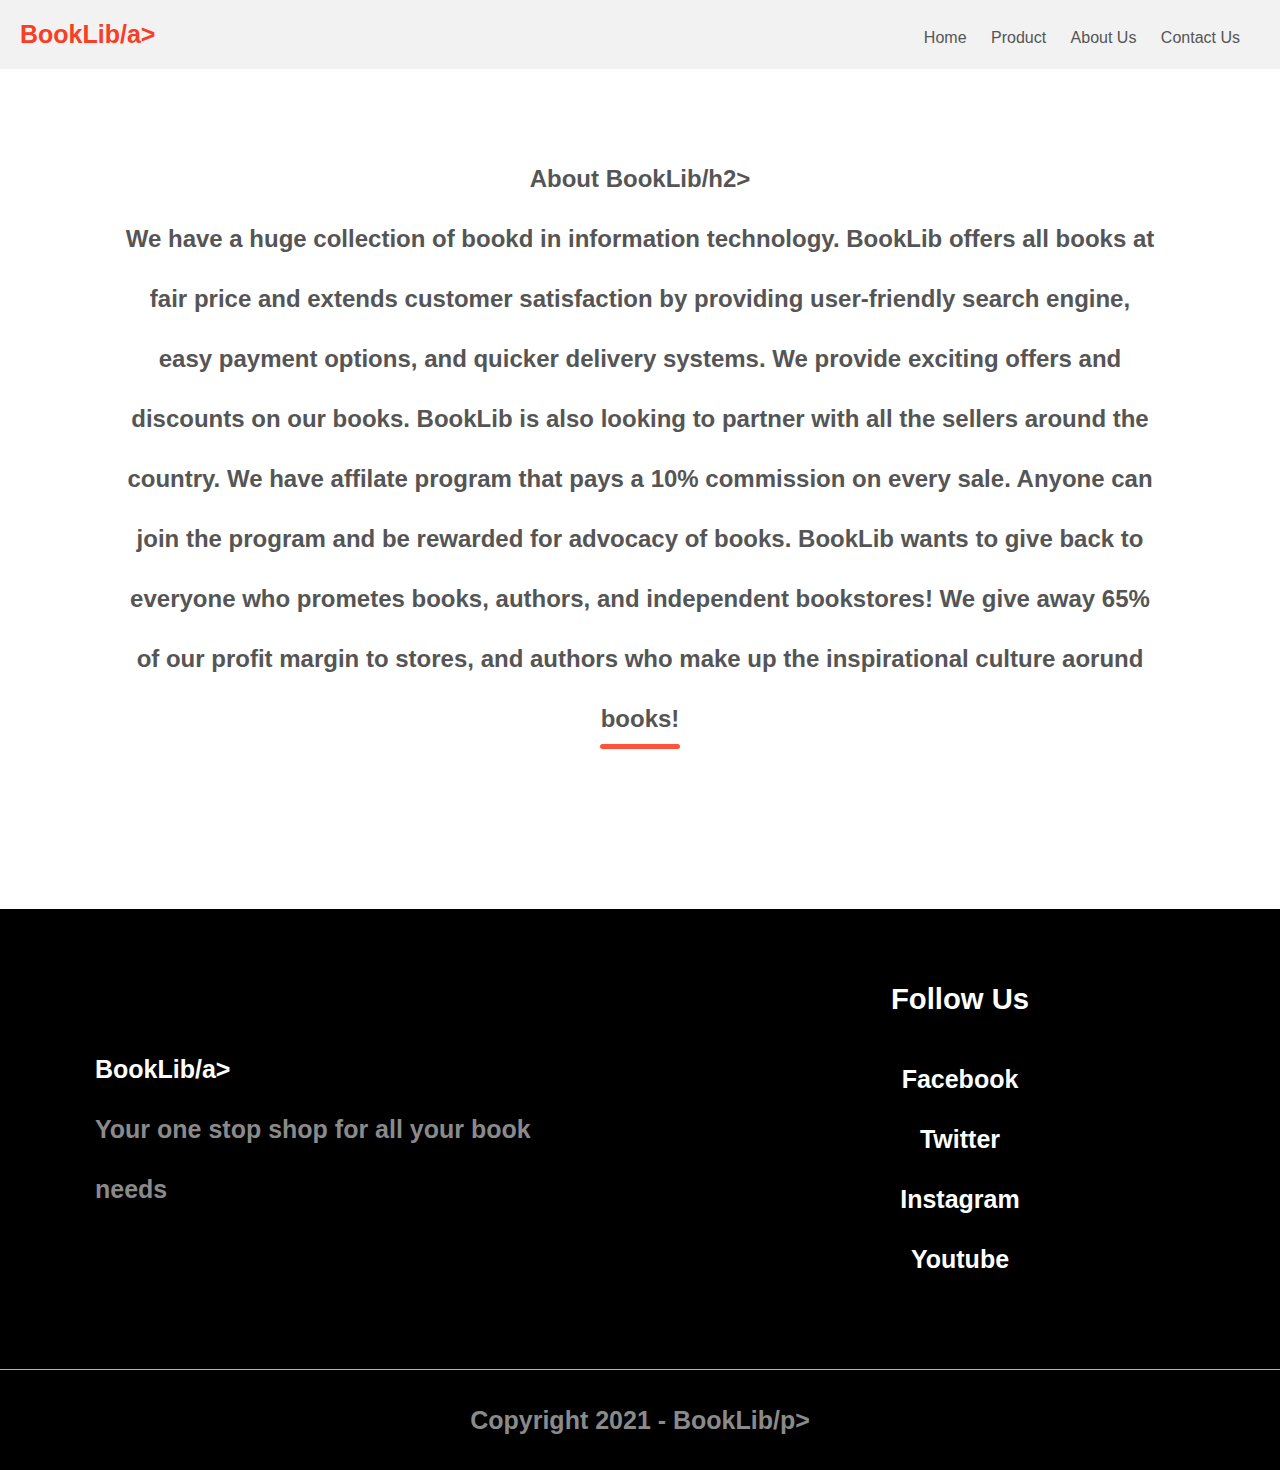
==== about.html @ 296076e8 "first commit" ====
<!DOCTYPE html>
<html lang="en">
  <head>
    <meta charset="UTF-8" />
    <meta http-equiv="X-UA-Compatible" content="IE=edge" />
    <meta name="viewport" content="width=device-width, initial-scale=1.0" />
    <link rel="stylesheet" href="style.css" />
    <link
      rel="stylesheet"
      href="https://cdnjs.cloudflare.com/ajax/libs/font-awesome/4.7.0/css/font-awesome.css"
    />
    <title>BookLib Website - About Us</title>
    <link
      href="https://fonts.googleapis.com/css2?family=Raleway:ital,wght@0,300;0,400;0,500;0,700;1,600&display=swap"
      rel="stylesheet"
    />
  </head>
  <body>
    <!-- Start Header  -->
    <div class="header">
      <div class="container">
        <!-- Start Navbar  -->
        <div class="navbar">
          <div class="logo">
            <a href="index.html" class="logo-red">BookLib/a>
          </div>
          <nav>
            <ul>
              <li><a href="index.html">Home</a></li>
              <li><a href="product.html">Product</a></li>
              <li><a href="about.html">About Us</a></li>
              <li><a href="contact.html">Contact Us</a></li>
            </ul>
          </nav>
        </div>
        <!-- End Navbar  -->
      </div>
    </div>
    <!------ End Header  ------->
    <!---------------- Start About Us content  --------------->
    <div class="single-product">
      <div class="small-container">
        <div class="row">
          <h2 class="title">About BookLib/h2>
          <p>
            We have a huge collection of bookd in information technology.
            BookLib offers all books at fair price and extends customer
            satisfaction by providing user-friendly search engine, easy payment
            options, and quicker delivery systems. We provide exciting offers
            and discounts on our books. BookLib is also looking to partner
            with all the sellers around the country. We have affilate program
            that pays a 10% commission on every sale. Anyone can join the
            program and be rewarded for advocacy of books. BookLib wants to
            give back to everyone who prometes books, authors, and independent
            bookstores! We give away 65% of our profit margin to stores, and
            authors who make up the inspirational culture aorund books!
          </p>
        </div>
      </div>
    </div>
    <!------ End About Us content  ------->
    <!------  Start Footer    ------->
    <div class="footer">
      <div class="container">
        <div class="row">
          <div class="footer-col-1">
            <!-- <a href="index.html" class="logo-white">BookLib/a> -->
            <a href="index.html" class="logo-white">BookLib/a>
            <p>Your one stop shop for all your book needs</p>
          </div>
          <!-- <div class="footer-col-2"> -->
          <!-- <a href="index.html" class="logo-white">BookLib/a>
            <p>Your one stop shop for all your book needs</p>
          </div> -->
          <div class="footer-col-4">
            <h3>Follow Us</h3>
            <ul>
              <li>Facebook</li>
              <li>Twitter</li>
              <li>Instagram</li>
              <li>Youtube</li>
            </ul>
          </div>
        </div>
        <hr />
        <p class="copyright">Copyright 2021 - BookLib/p>
      </div>
    </div>
    <!-- End Footer  -->
  </body>
</html>
---- style.css ----
/* Navbar css */
* {
  margin: 0;
  padding: 0;
  box-sizing: border-box;
  font-family: "Railway", sans-serif;
}

/* Start Navbar css  */
.navbar {
  display: flex;
  align-items: center;
  padding: 20px;
}

nav {
  flex: 1;
  text-align: right;
}
nav ul {
  display: inline-block;
  list-style-type: none;
}
nav ul li {
  display: inline-block;
  margin-right: 20px;
}
a {
  text-decoration: none;
  color: #555;
}
/* End Navbar css  */

/* Banner css  */
p {
  color: #555;
}
.constainer {
  max-width: 1300px;
  margin: auto;
  padding-left: 25px;
  /* padding-left: 25px;  */
}

.row {
  display: flex;
  align-items: center;
  flex-wrap: wrap;
  justify-content: space-around;
  /* justify-content: space-evenly; */
  margin-bottom: 60px;
}

.redress-width {
  /* border: 1px solid green; */
  margin: auto;
  margin-right: -1px;
  max-width: 42%;
  padding: 0 20px;
}
@media (max-width: 699px) {
  .redress-width {
    margin: auto;
  }
  .col-2 img {
    padding: 50px 0;
  }
}
.col-2 {
  flex-basis: 50%;
  min-width: 300px;
}
.col-2 img {
  max-width: 100%;
  padding: 50px 50px;
}
/* @media (max-width: 500px) {
  .col-2 img {
    background-color: yellow;
    padding: 50px 0;
  }
} */
.col-2 h1 {
  font-size: 50px;
  line-height: 60px;
  margin: 25px 0px;
}
.main-content {
  text-align: justify;
}
.btn,
.sortbtn {
  display: inline-block;
  background-color: #ff523b;
  color: #fff;
  padding: 8px 30px;
  margin: 30px 0px;
  border-radius: 30px;
  transition: background-color 0.5s;
}

.btn:hover {
  background-color: #563434;
}

.sortbtn {
  border: none;
  cursor: pointer;
}
.header {
  background-color: #f2f2f2;
}
.header .row {
  margin-top: 70px;
}
/* End Bernner css */

/* Categories css */

.categories {
  margin: 70px 0px;
}
.col-3 {
  flex-basis: 30%;
  min-width: 250px;
  margin-bottom: 30px;
}

.col-3 img {
  width: 100%;
}
.small-container {
  max-width: 1080px;
  margin: auto;
  padding-left: 25px;
  padding-right: 25px;
}

/* End Categories css */

/* Featured css */
/* .featured { */
/* margin-bottom: 80px; */
/* } */
.col-4 {
  flex-basis: 23%;
  padding: 10px;
  cursor: pointer;
  min-width: 200px;
  margin-bottom: 50px;
  margin: 6px;
  background: #f2f2f2;
  transition: transform 0.5s;
}

.col-4 img {
  width: 100%;
}

.title {
  text-align: center;
  margin: 0 auto 80px;
  position: relative;
  line-height: 60px;
  color: #555;
}

.title:after {
  content: "";
  background-color: #ff523b;
  width: 80px;
  height: 5px;
  border-radius: 5px;
  position: absolute;
  bottom: 0;
  left: 50%;
  transform: translateX(-50%);
}

h4 {
  color: #555;
  font-weight: normal;
  margin-bottom: 10px;
}

.col-4 p {
  font-size: 14px;
}

.rating .fa {
  color: rgb(255, 166, 0);
}

.col-4:hover {
  transform: translateY(-50px);
}
/* End Featured css */

/* Footer css */
.footer {
  background: #000;
  color: #8a8a8a;
  font-size: 14px;
  padding: 60px 0 20px;
}

.footer p {
  color: #8a8a8a;
}

.footer h3 {
  color: #fff;
  margin-bottom: 20px;
}

.footer-col-1,
/* .footer-col-2, */
.footer-col-3,
.footer-col-4 {
  /* min-width: 250px; */
  min-width: 450px;
  margin-bottom: 20px;
}

.footer-col-1 {
  flex-basis: 30%;
}

@media (max-width: 750px) {
  .footer-col-1 {
    /* display: block; */
    flex-basis: 12px;
    margin: auto;
    margin-bottom: 30px;
    text-align: center;
  }
}
@media (max-width: 900px) {
  .footer-col-1 {
    /* display: block; */
    /* flex-basis: 12px;
    margin: auto;
    margin-bottom: 30px; */
    text-align: center;
  }
}

/* .footer-col-2 {
  flex: 1;
  text-align: center;
} */

/* .footer-col-2 img {
  width: 180px;
  margin-bottom: 20px;
} */

.footer-col-3,
.footer-col-4 {
  flex-basis: 12%;
  text-align: center;
}
.product-adjust {
  /* flex-basis: 28% !important; */
  /* margin-right: -10px; */
  margin-left: 60px;
  padding-right: -20px;
  /* justify-content: center; */
  /* text-align: right !important; */
}

ul {
  list-style-type: none;
}
.app-logo {
  margin-top: 20px;
}
.app-logo img {
  width: 140px;
}

.footer hr {
  border: none;
  background: #b5b5b5;
  height: 1px;
  margin: 20px 0px;
}

.copyright {
  text-align: center;
}

/* End Footer css */

/* Modal css */
.close-modal {
  background: none;
  color: black;
  border: none;
  font-size: 3.5rem;
  cursor: pointer;
}

.modal {
  position: fixed;
  /* top: -50%; */
  top: -100%;
  left: 50%;
  transform: translate(-50%, -50%);
  transition: top 0.3s ease-in-out;
  border: 1px solid #ccc;
  border-radius: 10px;
  z-index: 2;
  background-color: #fff;
}

.modal.active {
  top: 50%;
}

.modal-header {
  display: flex;
  font-display: row-reverse;
}

.modal.body {
  padding: 0.75rem;
}

/* End Modal css */

#overlay {
  display: none;
  position: fixed;
  top: 0;
  left: 0;
  width: 100%;
  height: 100%;
  background-color: rgba(0, 0, 0, 0.3);
}

#overlay.active {
  display: block;
}

/* Search in product page css  */
.row-2 {
  justify-content: space-between;
  margin: 100px auto 50px;
}

select {
  border: 1px solid #ff523b;
  padding: 5px;
}

select :focus {
  outline: none;
}

.page-btn {
  margin: 0 auto 80px;
}
.page-btn span {
  display: inline-block;
  border: 1px solid #ff523b;
  margin-left: 10px;
  width: 40px;
  height: 40px;
  text-align: center;
  line-height: 40px;
  cursor: pointer;
}

.page-btn span:hover {
  background-color: #ff523b;
  color: #fff;
}

.single-product {
  margin-top: 80px;
  margin-bottom: 80px;
}

.single-product .col-2 img {
  padding: 0;
}
.single-product .col-2 {
  padding: 20px;
}

.single-product h4 {
  margin: 20px 0px;
  font-size: 22px;
  font-weight: bold;
}

.single-product select {
  display: block;
  padding: 10px;
  margin-top: 10px;
}
.logo-red {
  font-weight: bold;
  font-size: 25px;
  color: #f83e24;
}

.logo-white {
  font-weight: bold;
  font-size: 25px;
  color: #fff;
  line-height: 60px;
}

.wrapper {
  padding: 4% 28%;
}
.wrapper .input_field {
  margin-bottom: 10px;
}

.wrapper .input_field input[type="text"],
.wrapper textarea {
  border: 1px solid #e0e0e0;
  width: 100%;
  padding: 10px;
}

.wrapper textarea {
  resize: none;
  height: 80px;
}
.wrapper .submitbtn input[type="submit"] {
  border: 0px;
  text-align: center;
  cursor: pointer;
  display: inline-block;
  background-color: #ff523b;
  color: #fff;
  padding: 8px 30px;
  margin: 30px 0px;
  border-radius: 30px;
  transition: background-color 0.5s;
}
.submitbtn {
  margin: auto;
  text-align: center;
}
#error_message {
  margin-bottom: 20px;
  background: #fe8b8e;
  padding: 0px;
  text-align: center;
  font-size: 14px;
  transition: all 0.5s ease;
}

#search {
  border: 1px solid #ff523b;
  padding: 10px;
  width: 280px;
}
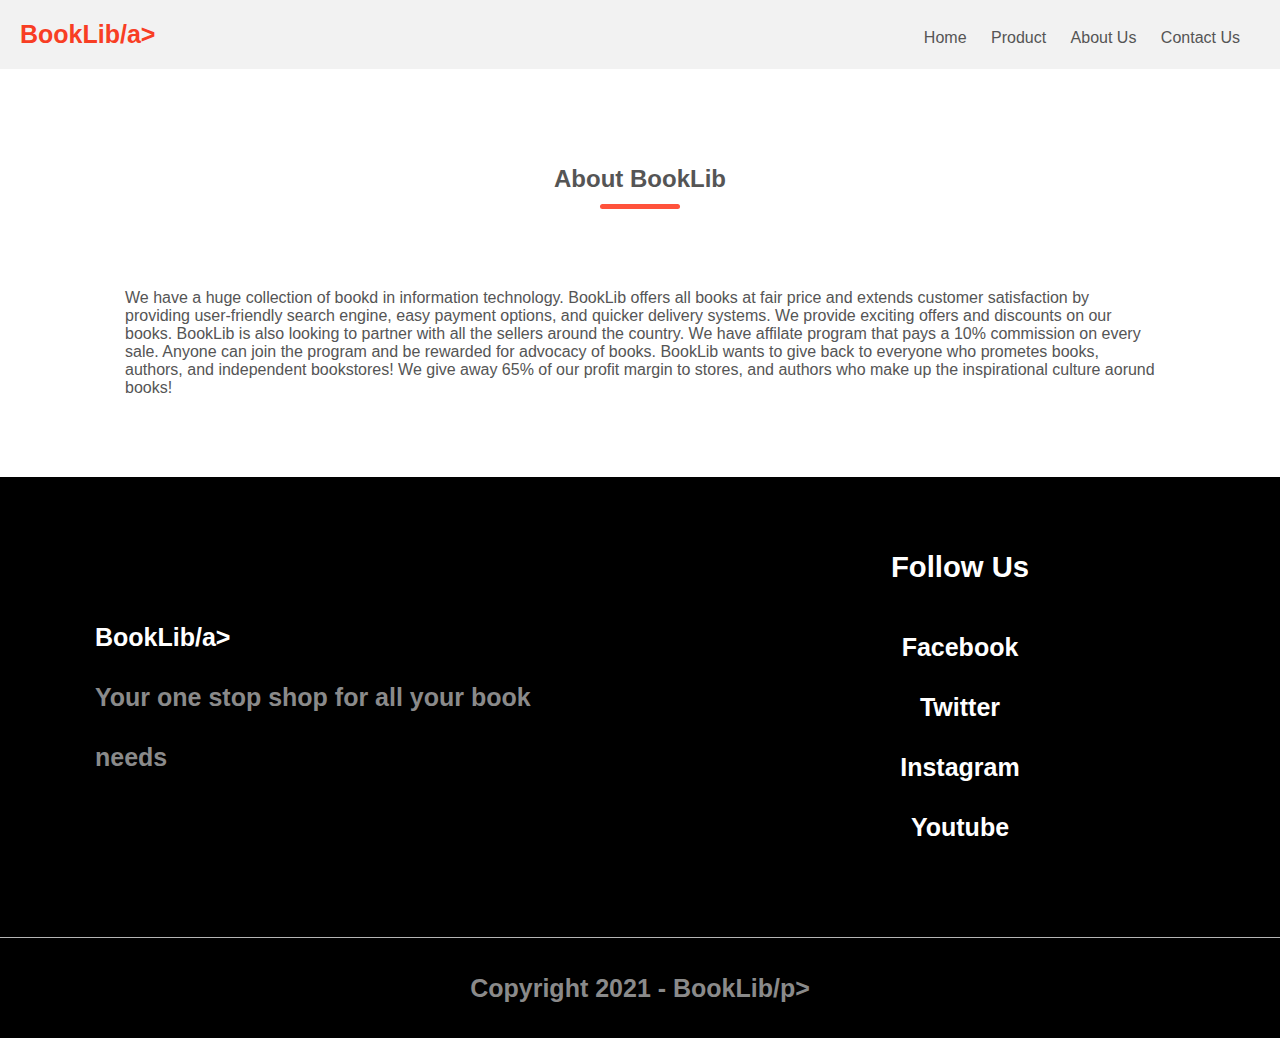
==== commit 16273e11: "Update about.html" ====
--- a/about.html
+++ b/about.html
@@ -41,7 +41,7 @@
     <div class="single-product">
       <div class="small-container">
         <div class="row">
-          <h2 class="title">About BookLib/h2>
+          <h2 class="title">About BookLib</h2>
           <p>
             We have a huge collection of bookd in information technology.
             BookLib offers all books at fair price and extends customer
